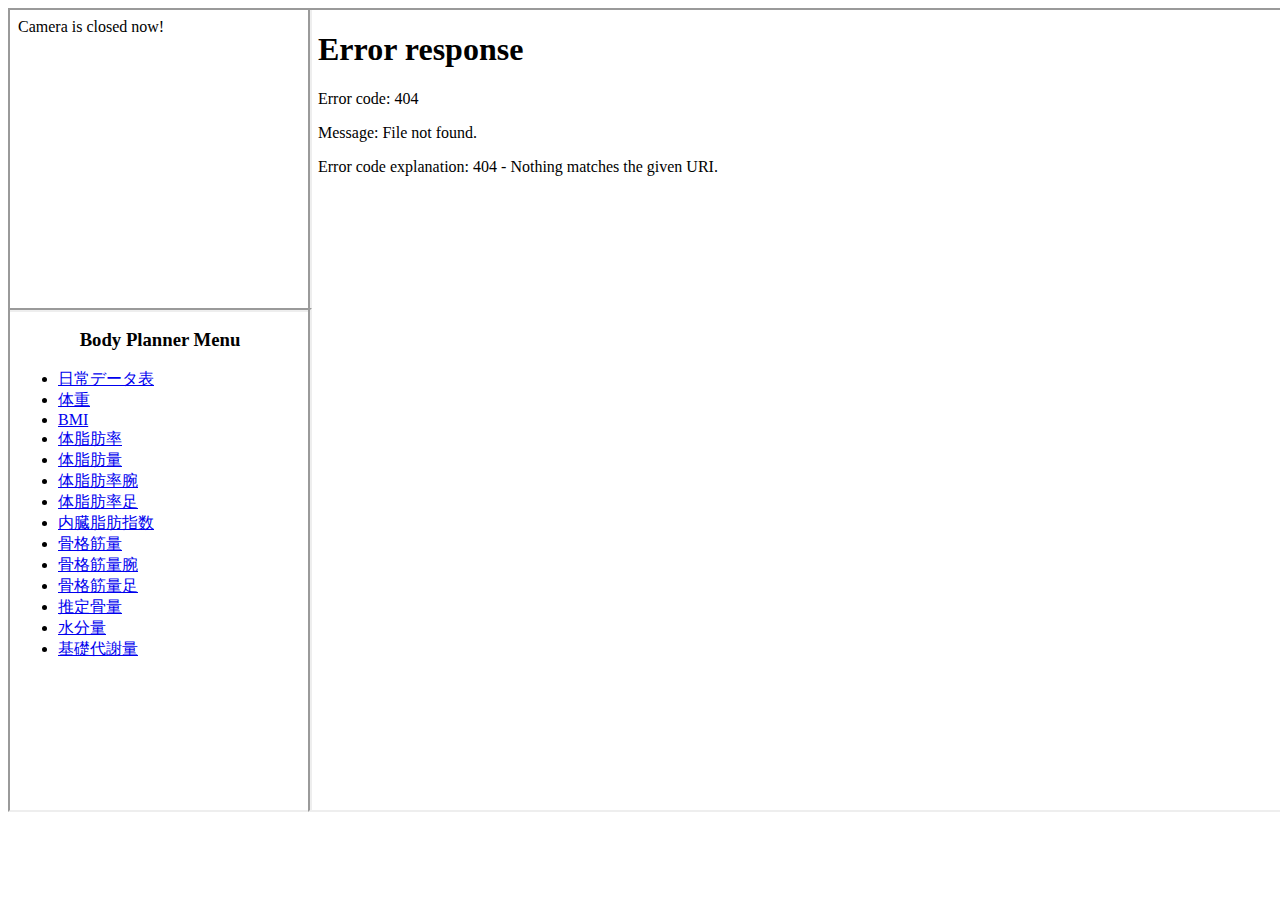
==== index.html @ 8494b4d8 "grid display" ====
<!DOCTYPE HTML PUBLIC "-//W3C//DTD HTML 4.01 Frameset//EN" "http://www.w3.org/TR/html4/frameset.dtd">
<html xmlns="http://www.w3.org/1999/xhtml" xml:lang="ja" lang="ja">
<head>
<meta http-equiv="Content-Type" content="text/html; charset=utf-8" />
<meta http-equiv="Content-Style-Type" content="text/css" />
<title>Body Planner</title>
<link rev="made" href="mailto:ikeday819@gmail.com" />
<link rel="stylesheet" type="text/css" href="./css/grid.css" />
<script src="https://ajax.googleapis.com/ajax/libs/jquery/3.5.1/jquery.min.js"></script>
<script type="text/javascript" src="./js/autoheight.js"></script>

</head>
<body>
<div id="container">
	<div id="cameraCell">
		<iframe src="./nonCamera.html" id="cameraFrame" title="camera"
			height = "300" width = "300"></iframe>
	</div>
	<div id="menuCell">
		<iframe src="./menu.html" name="menu" title="menuPane"
			scrolling="auto" id= "menuFrame" class="mFrame" height="500"></iframe>
	</div>
	<div id="dataCell style="height: 800px; width: 1000px;">
		<iframe src="./c3chart.php" name="data" title="dataPane"
			scrolling="auto" id= "dataFrame" class="dFrame" height="800" width="1000"></iframe>
	</div>
</div>
</body>

</html>
---- css/grid.css ----
@charset "UTF-8";

html, body {
    font-family: sans-serif;
    height: 100%;
    width: 100%;
    border: none;
}

#container{
	display: grid;
	grid-template-rows: 300px 300px;
	grid-template-columns: 300px 800px;
	column-gap: 0px;
	row-gap: 0px;
}

#cameraCell{
	grid-row: 1 / 2;
	grid-column: 1 / 2;
}

#menuCell{
	grid-row: 2 / 3 ;
	grid-column: 1 / 2;
}

#dataCell{
	grid-row: 1 / 3;
	grid-column: 2 / 3;
}

#menuFrame{
	width: 300px;
}

#dataFrame{
	width: 97vw;
}
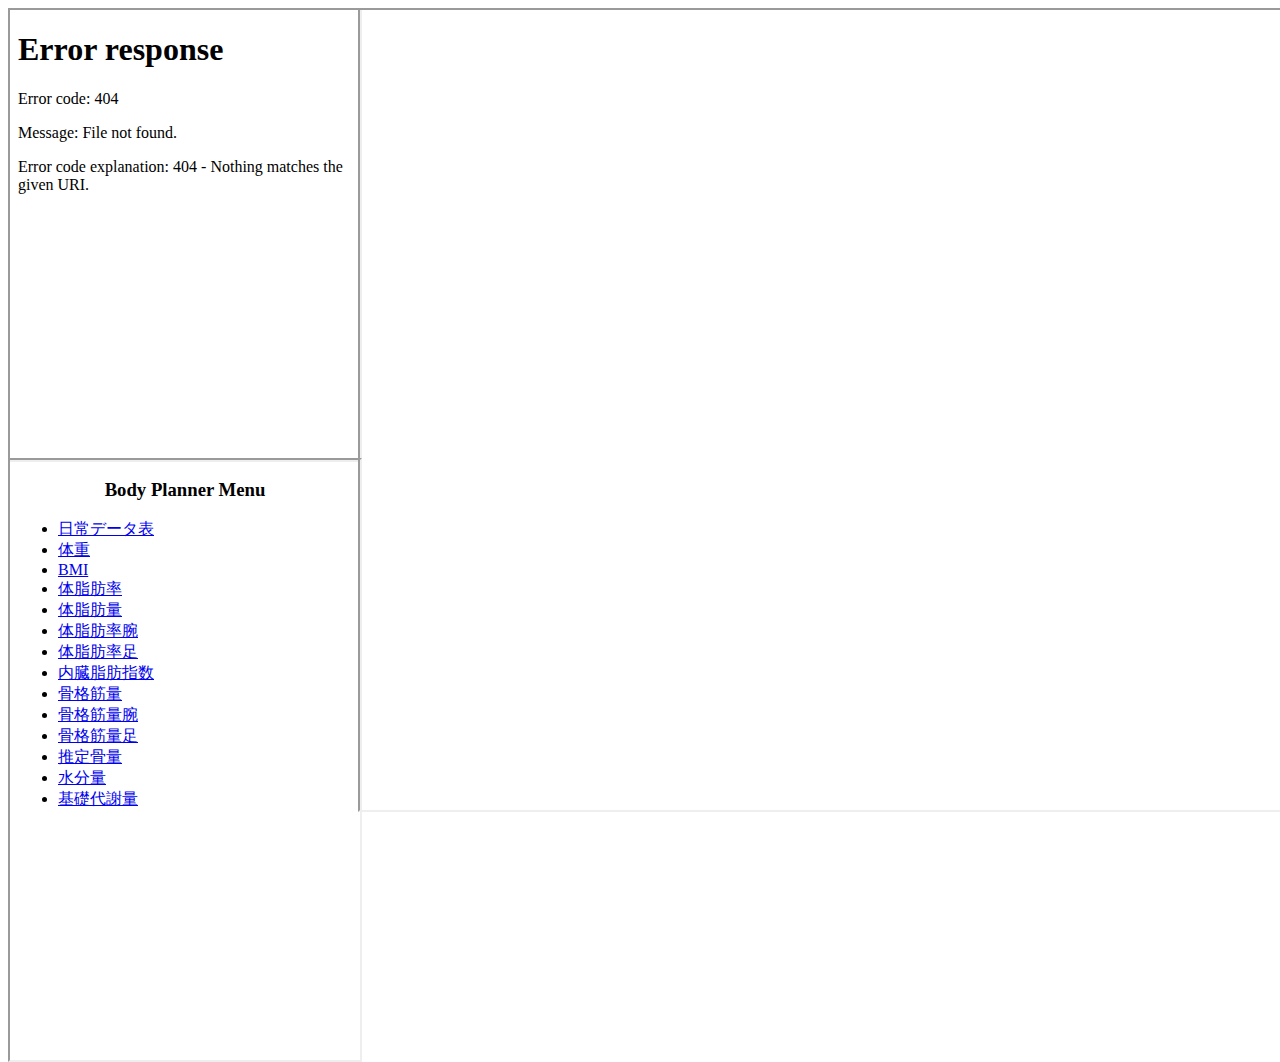
==== commit 75533da4: "Camera function developing" ====
--- a/index.html
+++ b/index.html
@@ -13,14 +13,14 @@
 <body>
 <div id="container">
 	<div id="cameraCell">
-		<iframe src="./nonCamera.html" id="cameraFrame" title="camera"
-			height = "300" width = "300"></iframe>
+		<iframe src="./Camera.html" id="cameraFrame" title="camera"
+			height = "450" width = "350"></iframe>
 	</div>
 	<div id="menuCell">
 		<iframe src="./menu.html" name="menu" title="menuPane"
-			scrolling="auto" id= "menuFrame" class="mFrame" height="500"></iframe>
+			scrolling="auto" id= "menuFrame" class="mFrame" height="600" width="350"></iframe>
 	</div>
-	<div id="dataCell style="height: 800px; width: 1000px;">
+	<div id="dataCell style="height: 1000px; width: 1000px;">
 		<iframe src="./c3chart.php" name="data" title="dataPane"
 			scrolling="auto" id= "dataFrame" class="dFrame" height="800" width="1000"></iframe>
 	</div>
--- a/css/grid.css
+++ b/css/grid.css
@@ -9,8 +9,8 @@
 
 #container{
 	display: grid;
-	grid-template-rows: 300px 300px;
-	grid-template-columns: 300px 800px;
+	grid-template-rows: 450px 400px;
+	grid-template-columns: 350px 800px;
 	column-gap: 0px;
 	row-gap: 0px;
 }
@@ -31,7 +31,7 @@
 }
 
 #menuFrame{
-	width: 300px;
+	width: 350px;
 }
 
 #dataFrame{
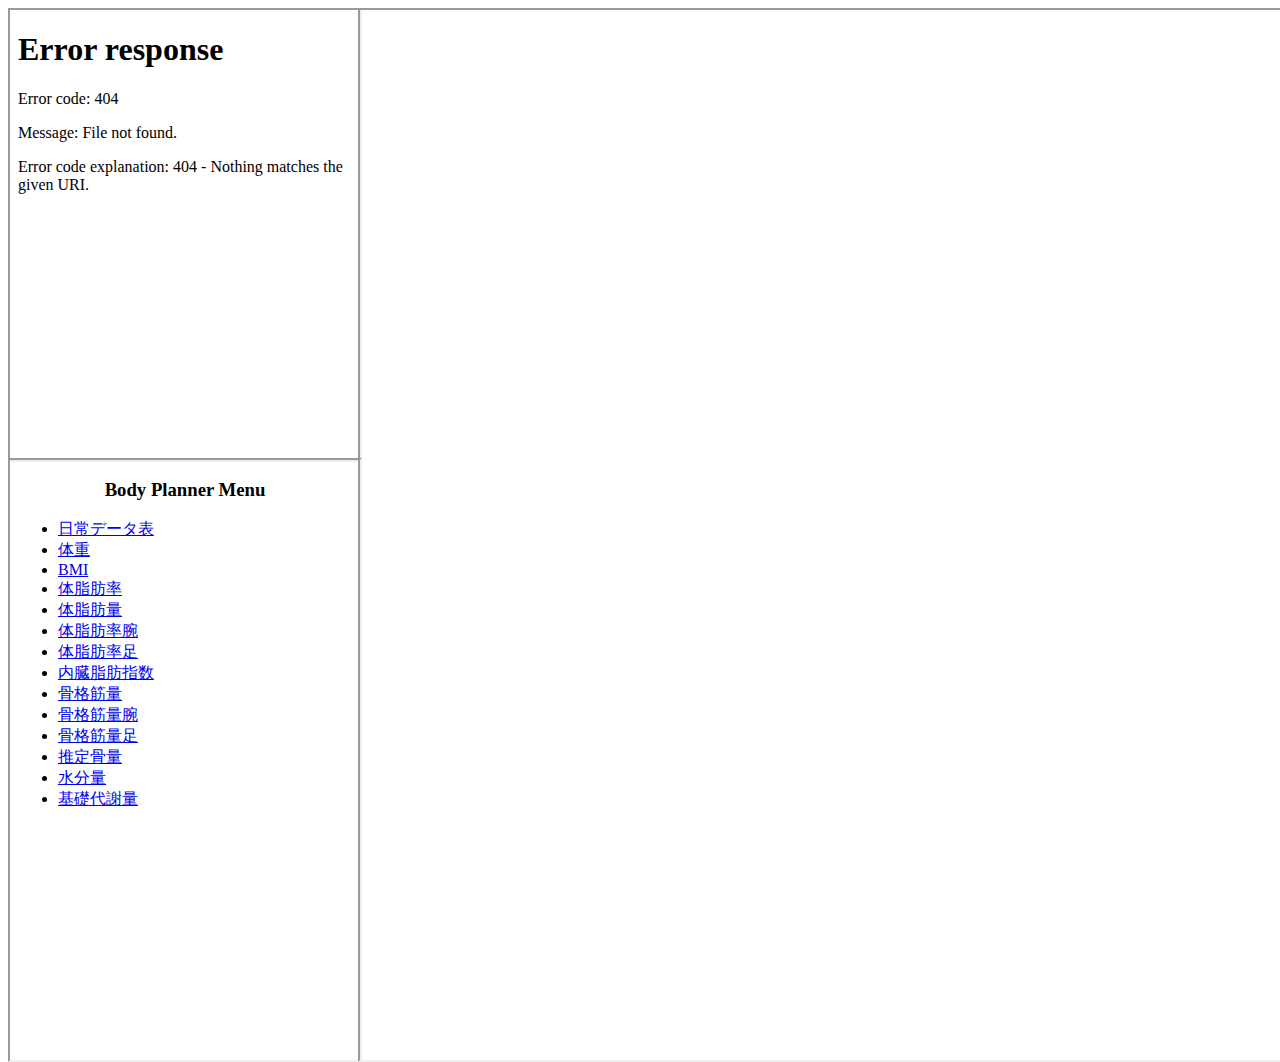
==== commit 981fcc61: "adjust chart size" ====
--- a/index.html
+++ b/index.html
@@ -20,9 +20,9 @@
 		<iframe src="./menu.html" name="menu" title="menuPane"
 			scrolling="auto" id= "menuFrame" class="mFrame" height="600" width="350"></iframe>
 	</div>
-	<div id="dataCell style="height: 1000px; width: 1000px;">
+	<div id="dataCell style="height: 1500px; width: 1050px;">
 		<iframe src="./c3chart.php" name="data" title="dataPane"
-			scrolling="auto" id= "dataFrame" class="dFrame" height="800" width="1000"></iframe>
+			scrolling="auto" id= "dataFrame" class="dFrame" height="1050" width="1500"></iframe>
 	</div>
 </div>
 </body>
--- a/css/grid.css
+++ b/css/grid.css
@@ -2,15 +2,15 @@
 
 html, body {
     font-family: sans-serif;
-    height: 100%;
-    width: 100%;
+    height: 1050px;
+    width: 1500px;
     border: none;
 }
 
 #container{
 	display: grid;
-	grid-template-rows: 450px 400px;
-	grid-template-columns: 350px 800px;
+	grid-template-rows: 450px 600px;
+	grid-template-columns: 350px 1150px;
 	column-gap: 0px;
 	row-gap: 0px;
 }
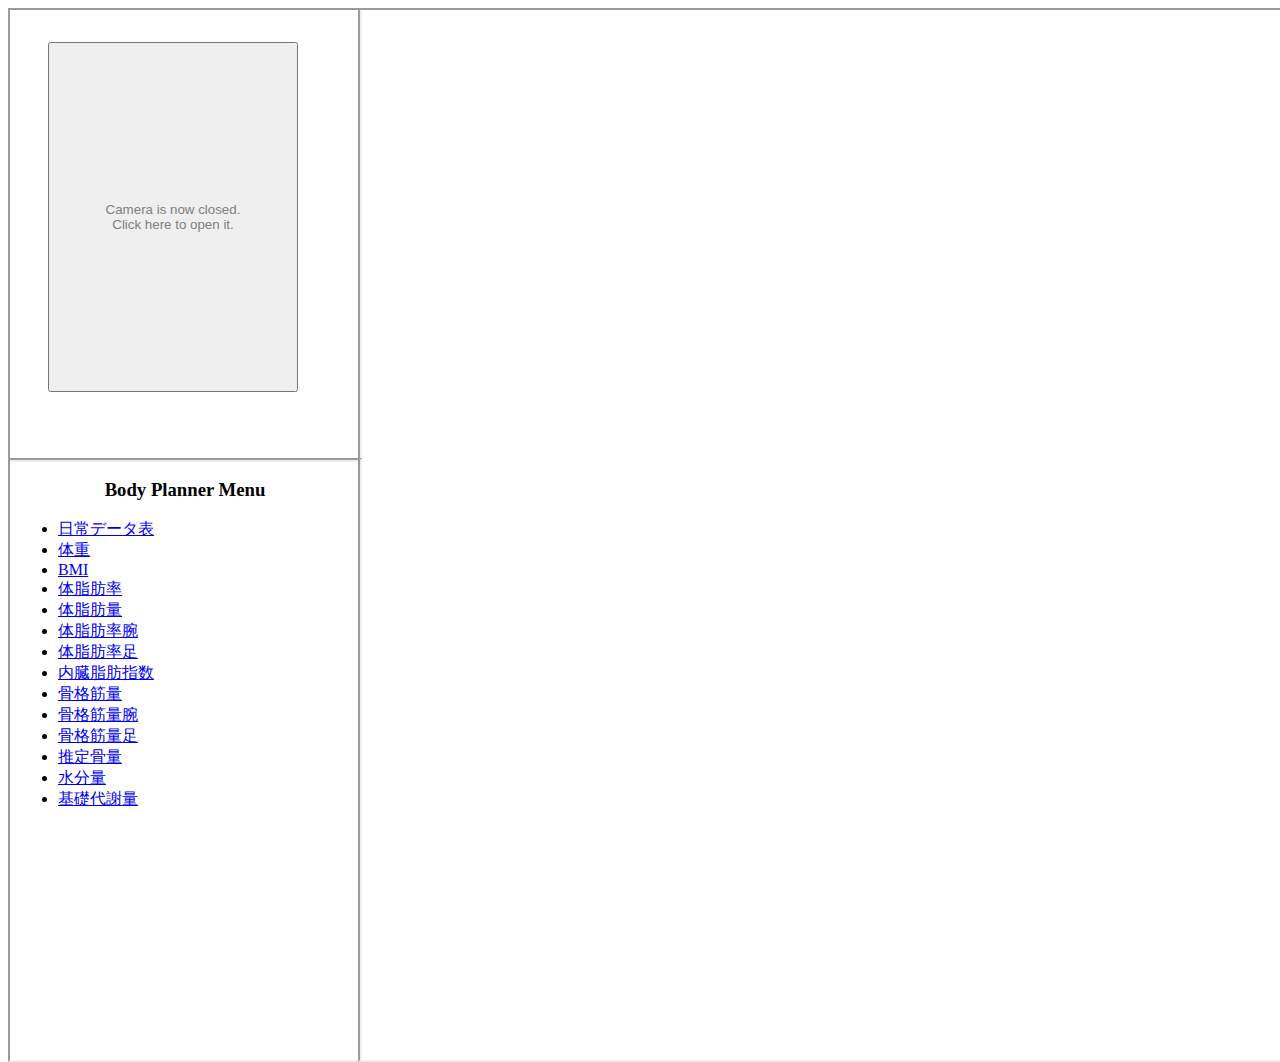
==== commit ac25f429: "Several adjustments" ====
--- a/index.html
+++ b/index.html
@@ -13,15 +13,15 @@
 <body>
 <div id="container">
 	<div id="cameraCell">
-		<iframe src="./Camera.html" id="cameraFrame" title="camera"
+		<iframe src="./nonCamera.html" id="cameraFrame" title="camera"
 			height = "450" width = "350"></iframe>
 	</div>
 	<div id="menuCell">
 		<iframe src="./menu.html" name="menu" title="menuPane"
 			scrolling="auto" id= "menuFrame" class="mFrame" height="600" width="350"></iframe>
 	</div>
-	<div id="dataCell style="height: 1500px; width: 1050px;">
-		<iframe src="./c3chart.php" name="data" title="dataPane"
+	<div id="dataCell style="height: 1050px; width: 1500px;">
+		<iframe src="./BPDailyTable.php" name="data" title="dataPane"
 			scrolling="auto" id= "dataFrame" class="dFrame" height="1050" width="1500"></iframe>
 	</div>
 </div>
--- a/css/grid.css
+++ b/css/grid.css
@@ -10,7 +10,7 @@
 #container{
 	display: grid;
 	grid-template-rows: 450px 600px;
-	grid-template-columns: 350px 1150px;
+	grid-template-columns: 350px 2000px;
 	column-gap: 0px;
 	row-gap: 0px;
 }
@@ -23,10 +23,12 @@
 #menuCell{
 	grid-row: 2 / 3 ;
 	grid-column: 1 / 2;
+	border: 1px;
 }
 
 #dataCell{
-	grid-row: 1 / 3;
+	grid-row-start: 1;
+	grid-row-end: 3;
 	grid-column: 2 / 3;
 }
 
